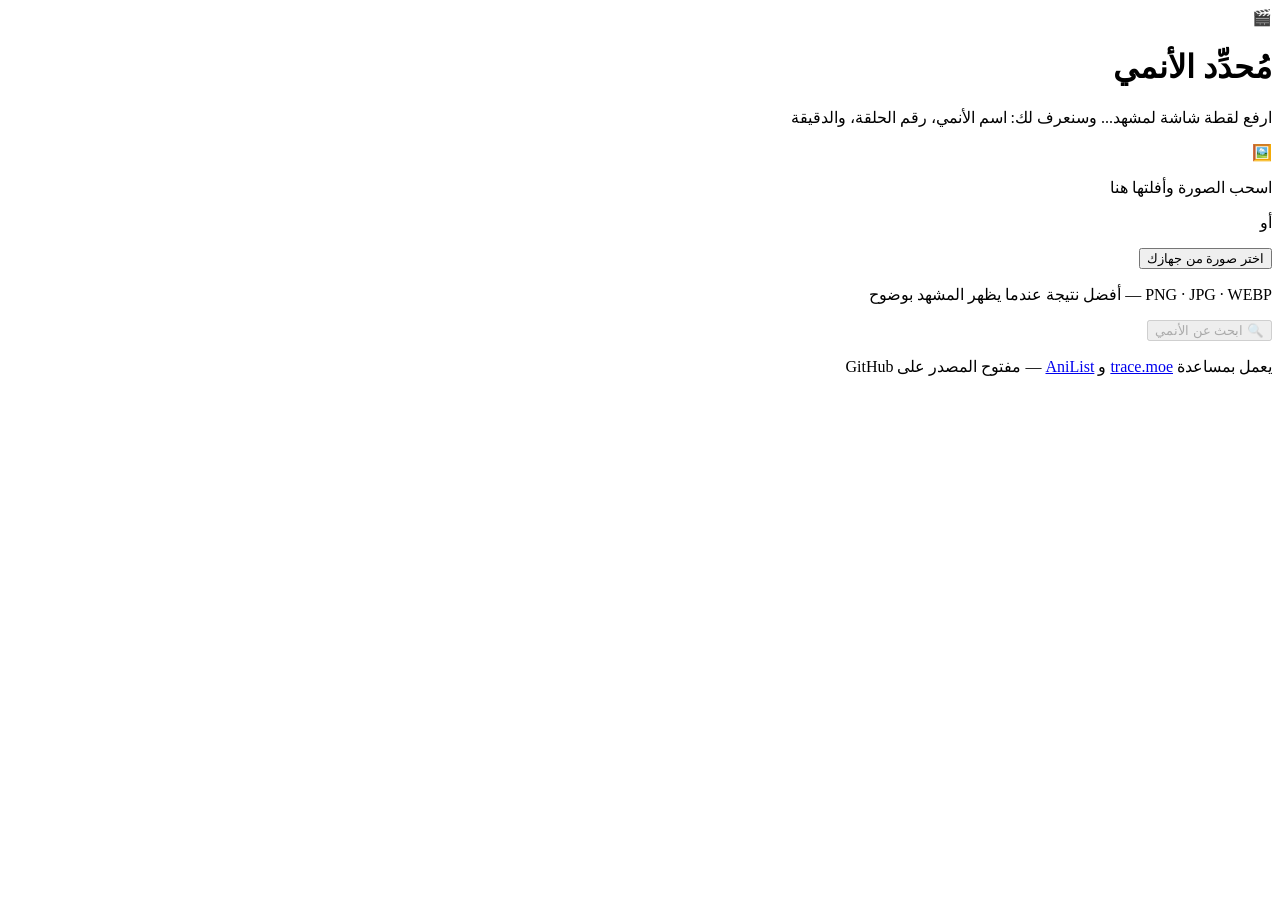
==== anime-identifier/index.html @ 2c8b1a6d "feat: add Arabic anime snapshot identifier homepage" ====
<!DOCTYPE html>
<html lang="ar" dir="rtl">
<head>
  <meta charset="UTF-8" />
  <meta name="viewport" content="width=device-width, initial-scale=1.0" />
  <meta name="description" content="حدّد اسم الأنمي ورقم الحلقة والدقيقة من لقطة شاشة واحدة" />
  <title>مُحدِّد الأنمي من الصورة | Anime Snapshot Identifier</title>
  <link rel="preconnect" href="https://fonts.googleapis.com" />
  <link rel="preconnect" href="https://fonts.gstatic.com" crossorigin />
  <link href="https://fonts.googleapis.com/css2?family=Cairo:wght@400;600;800&display=swap" rel="stylesheet" />
  <link rel="stylesheet" href="style.css" />
</head>
<body>
  <div class="glow glow-1"></div>
  <div class="glow glow-2"></div>

  <header class="header">
    <div class="logo">
      <span class="logo-icon">🎬</span>
      <h1>مُحدِّد الأنمي</h1>
    </div>
    <p class="tagline">ارفع لقطة شاشة لمشهد... وسنعرف لك: اسم الأنمي، رقم الحلقة، والدقيقة</p>
  </header>

  <main class="container">
    <!-- منطقة الرفع -->
    <section class="upload-card" id="dropZone">
      <div class="upload-icon">🖼️</div>
      <p class="upload-title">اسحب الصورة وأفلتها هنا</p>
      <p class="upload-sub">أو</p>
      <button class="btn btn-primary" id="pickBtn">اختر صورة من جهازك</button>
      <input type="file" id="fileInput" accept="image/*" hidden />
      <p class="upload-hint">PNG · JPG · WEBP — أفضل نتيجة عندما يظهر المشهد بوضوح</p>
      <div id="previewBox" class="preview-box" hidden>
        <img id="previewImg" alt="لقطة الشاشة المرفوعة" />
        <button class="btn btn-ghost" id="resetBtn">إلغاء 🗑️</button>
      </div>
    </section>

    <!-- زر البحث -->
    <button class="btn btn-search" id="searchBtn" disabled>🔍 ابحث عن الأنمي</button>

    <!-- حالة البحث -->
    <section id="status" class="status" hidden></section>

    <!-- النتائج -->
    <section id="results" class="results" hidden></section>
  </main>

  <footer class="footer">
    <p>يعمل بمساعدة <a href="https://trace.moe" target="_blank" rel="noopener">trace.moe</a> و <a href="https://anilist.co" target="_blank" rel="noopener">AniList</a> — مفتوح المصدر على GitHub</p>
  </footer>

  <script src="script.js"></script>
</body>
</html>
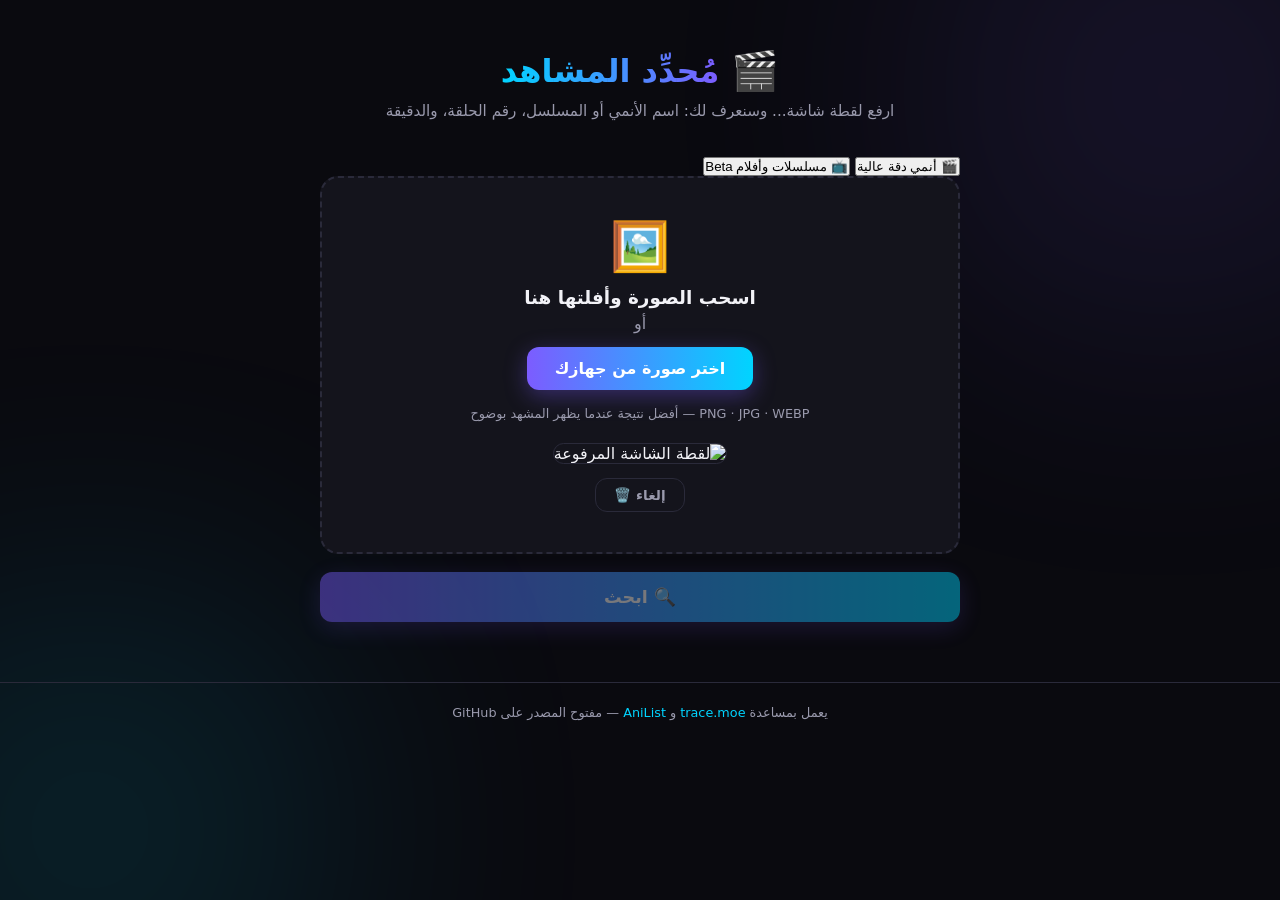
==== commit 92d3b1f6: "feat: add anime/series tabs, PWA meta tags and install button" ====
--- a/anime-identifier/index.html
+++ b/anime-identifier/index.html
@@ -3,11 +3,18 @@
 <head>
   <meta charset="UTF-8" />
   <meta name="viewport" content="width=device-width, initial-scale=1.0" />
-  <meta name="description" content="حدّد اسم الأنمي ورقم الحلقة والدقيقة من لقطة شاشة واحدة" />
-  <title>مُحدِّد الأنمي من الصورة | Anime Snapshot Identifier</title>
+  <meta name="description" content="حدّد اسم الأنمي أو المسلسل ورقم الحلقة والدقيقة من لقطة شاشة واحدة" />
+  <title>مُحدِّد المشاهد من الصورة | Anime Snapshot Identifier</title>
   <link rel="preconnect" href="https://fonts.googleapis.com" />
   <link rel="preconnect" href="https://fonts.gstatic.com" crossorigin />
   <link href="https://fonts.googleapis.com/css2?family=Cairo:wght@400;600;800&display=swap" rel="stylesheet" />
+  <link rel="manifest" href="manifest.webmanifest" />
+  <link rel="icon" type="image/svg+xml" href="icon.svg" />
+  <meta name="theme-color" content="#0a0a0f" />
+  <meta name="apple-mobile-web-app-capable" content="yes" />
+  <meta name="apple-mobile-web-app-status-bar-style" content="black-translucent" />
+  <meta name="apple-mobile-web-app-title" content="محدد المشاهد" />
+  <link rel="apple-touch-icon" href="icon.svg" />
   <link rel="stylesheet" href="style.css" />
 </head>
 <body>
@@ -17,12 +24,18 @@
   <header class="header">
     <div class="logo">
       <span class="logo-icon">🎬</span>
-      <h1>مُحدِّد الأنمي</h1>
+      <h1>مُحدِّد المشاهد</h1>
     </div>
-    <p class="tagline">ارفع لقطة شاشة لمشهد... وسنعرف لك: اسم الأنمي، رقم الحلقة، والدقيقة</p>
+    <p class="tagline">ارفع لقطة شاشة... وسنعرف لك: اسم الأنمي أو المسلسل، رقم الحلقة، والدقيقة</p>
   </header>
 
   <main class="container">
+    <!-- التبويبات -->
+    <nav class="tabs">
+      <button class="tab active" data-mode="anime">🎬 أنمي <span class="tag-acc">دقة عالية</span></button>
+      <button class="tab" data-mode="series">📺 مسلسلات وأفلام <span class="tag-beta">Beta</span></button>
+    </nav>
+
     <!-- منطقة الرفع -->
     <section class="upload-card" id="dropZone">
       <div class="upload-icon">🖼️</div>
@@ -38,7 +51,7 @@
     </section>
 
     <!-- زر البحث -->
-    <button class="btn btn-search" id="searchBtn" disabled>🔍 ابحث عن الأنمي</button>
+    <button class="btn btn-search" id="searchBtn" disabled>🔍 ابحث</button>
 
     <!-- حالة البحث -->
     <section id="status" class="status" hidden></section>
@@ -48,6 +61,7 @@
   </main>
 
   <footer class="footer">
+    <button class="btn btn-install" id="installBtn" hidden>📲 ثبّت التطبيق على جهازك</button>
     <p>يعمل بمساعدة <a href="https://trace.moe" target="_blank" rel="noopener">trace.moe</a> و <a href="https://anilist.co" target="_blank" rel="noopener">AniList</a> — مفتوح المصدر على GitHub</p>
   </footer>
 
--- a/anime-identifier/style.css
+++ b/anime-identifier/style.css
@@ -0,0 +1,256 @@
+/* ===== متغيرات عامة ===== */
+:root {
+  --bg: #0a0a0f;
+  --card: #14141c;
+  --card-2: #1b1b26;
+  --border: #2a2a3a;
+  --text: #f2f2f7;
+  --text-dim: #9a9aad;
+  --accent: #7c5cff;
+  --accent-2: #00d4ff;
+  --success: #2ecc71;
+  --danger: #e74c3c;
+  --radius: 18px;
+}
+
+* { margin: 0; padding: 0; box-sizing: border-box; }
+
+body {
+  font-family: 'Cairo', system-ui, sans-serif;
+  background: var(--bg);
+  color: var(--text);
+  min-height: 100vh;
+  overflow-x: hidden;
+  position: relative;
+}
+
+/* توهجات خلفية */
+.glow {
+  position: fixed;
+  width: 420px; height: 420px;
+  border-radius: 50%;
+  filter: blur(140px);
+  opacity: 0.18;
+  pointer-events: none;
+  z-index: 0;
+}
+.glow-1 { background: var(--accent); top: -120px; right: -100px; }
+.glow-2 { background: var(--accent-2); bottom: -140px; left: -120px; }
+
+/* ===== الترويسة ===== */
+.header {
+  position: relative;
+  z-index: 1;
+  text-align: center;
+  padding: 48px 20px 8px;
+}
+.logo { display: flex; align-items: center; justify-content: center; gap: 12px; }
+.logo-icon { font-size: 2.4rem; }
+.logo h1 {
+  font-size: 2rem;
+  background: linear-gradient(90deg, var(--accent-2), var(--accent));
+  -webkit-background-clip: text;
+  background-clip: text;
+  color: transparent;
+}
+.tagline { color: var(--text-dim); margin-top: 8px; font-size: 0.95rem; }
+
+/* ===== الحاوية ===== */
+.container {
+  position: relative;
+  z-index: 1;
+  max-width: 680px;
+  margin: 0 auto;
+  padding: 28px 20px 60px;
+}
+
+/* ===== بطاقة الرفع ===== */
+.upload-card {
+  background: var(--card);
+  border: 2px dashed var(--border);
+  border-radius: var(--radius);
+  padding: 40px 24px;
+  text-align: center;
+  transition: border-color 0.25s, background 0.25s, transform 0.25s;
+}
+.upload-card.dragover {
+  border-color: var(--accent);
+  background: var(--card-2);
+  transform: scale(1.02);
+}
+.upload-icon { font-size: 3rem; margin-bottom: 12px; }
+.upload-title { font-size: 1.15rem; font-weight: 600; }
+.upload-sub { color: var(--text-dim); margin: 6px 0 14px; }
+.upload-hint { color: var(--text-dim); font-size: 0.8rem; margin-top: 16px; }
+
+/* ===== الأزرار ===== */
+.btn {
+  font-family: inherit;
+  font-size: 1rem;
+  font-weight: 600;
+  border: none;
+  border-radius: 12px;
+  padding: 12px 28px;
+  cursor: pointer;
+  transition: transform 0.15s, box-shadow 0.15s, opacity 0.15s;
+}
+.btn:active { transform: scale(0.97); }
+.btn:disabled { opacity: 0.45; cursor: not-allowed; }
+
+.btn-primary {
+  background: linear-gradient(90deg, var(--accent), var(--accent-2));
+  color: #fff;
+  box-shadow: 0 6px 22px rgba(124, 92, 255, 0.35);
+}
+.btn-primary:hover:not(:disabled) { box-shadow: 0 8px 30px rgba(0, 212, 255, 0.4); }
+
+.btn-search {
+  display: block;
+  width: 100%;
+  margin-top: 18px;
+  background: linear-gradient(90deg, var(--accent), var(--accent-2));
+  color: #fff;
+  font-size: 1.1rem;
+  padding: 15px;
+  box-shadow: 0 6px 24px rgba(124, 92, 255, 0.35);
+}
+
+.btn-ghost {
+  background: transparent;
+  border: 1px solid var(--border);
+  color: var(--text-dim);
+  margin-top: 14px;
+  font-size: 0.85rem;
+  padding: 8px 18px;
+}
+.btn-ghost:hover { color: var(--danger); border-color: var(--danger); }
+
+/* ===== معاينة الصورة ===== */
+.preview-box {
+  margin-top: 22px;
+  display: flex;
+  flex-direction: column;
+  align-items: center;
+}
+.preview-box img {
+  max-width: 100%;
+  max-height: 320px;
+  border-radius: 12px;
+  border: 1px solid var(--border);
+}
+
+/* ===== الحالة ===== */
+.status {
+  margin-top: 22px;
+  padding: 16px 20px;
+  border-radius: 12px;
+  background: var(--card-2);
+  border: 1px solid var(--border);
+  text-align: center;
+  color: var(--text-dim);
+}
+.status.loading { color: var(--accent-2); }
+.status.error { color: var(--danger); border-color: var(--danger); }
+
+.spinner {
+  display: inline-block;
+  width: 18px; height: 18px;
+  border: 2px solid var(--accent-2);
+  border-top-color: transparent;
+  border-radius: 50%;
+  animation: spin 0.7s linear infinite;
+  vertical-align: middle;
+  margin-inline-end: 8px;
+}
+@keyframes spin { to { transform: rotate(360deg); } }
+
+/* ===== النتائج ===== */
+.results { margin-top: 26px; }
+
+.result-card {
+  background: var(--card);
+  border: 1px solid var(--border);
+  border-radius: var(--radius);
+  padding: 22px;
+  margin-bottom: 18px;
+  animation: fadeUp 0.4s ease;
+}
+@keyframes fadeUp {
+  from { opacity: 0; transform: translateY(14px); }
+  to { opacity: 1; transform: translateY(0); }
+}
+
+.result-top { display: flex; gap: 18px; align-items: flex-start; }
+
+.result-cover {
+  width: 110px;
+  height: 160px;
+  border-radius: 10px;
+  object-fit: cover;
+  border: 1px solid var(--border);
+  flex-shrink: 0;
+}
+
+.result-info h2 { font-size: 1.3rem; margin-bottom: 4px; }
+.result-info .title-en { color: var(--text-dim); font-size: 0.9rem; direction: ltr; text-align: right; }
+.result-info .title-jp { color: var(--text-dim); font-size: 0.85rem; }
+
+.badges { display: flex; flex-wrap: wrap; gap: 8px; margin-top: 12px; }
+.badge {
+  background: rgba(124, 92, 255, 0.15);
+  color: var(--accent-2);
+  border: 1px solid rgba(124, 92, 255, 0.4);
+  border-radius: 8px;
+  padding: 5px 12px;
+  font-size: 0.8rem;
+  font-weight: 600;
+}
+.badge.ep { background: rgba(0, 212, 255, 0.12); }
+.badge.time { background: rgba(46, 204, 113, 0.12); color: var(--success); border-color: rgba(46, 204, 113, 0.4); }
+
+.similarity {
+  margin-top: 14px;
+  height: 8px;
+  background: var(--card-2);
+  border-radius: 99px;
+  overflow: hidden;
+}
+.similarity-fill {
+  height: 100%;
+  background: linear-gradient(90deg, var(--accent), var(--accent-2));
+  border-radius: 99px;
+  transition: width 0.8s ease;
+}
+
+.similarity-text { font-size: 0.8rem; color: var(--text-dim); margin-top: 6px; }
+
+.match-img {
+  margin-top: 16px;
+  width: 100%;
+  border-radius: 10px;
+  border: 1px solid var(--border);
+  display: block;
+}
+
+.more-link { display: inline-block; margin-top: 14px; color: var(--accent-2); font-size: 0.85rem; text-decoration: none; }
+.more-link:hover { text-decoration: underline; }
+
+/* ===== التذييل ===== */
+.footer {
+  position: relative;
+  z-index: 1;
+  text-align: center;
+  color: var(--text-dim);
+  font-size: 0.8rem;
+  padding: 22px 20px 40px;
+  border-top: 1px solid var(--border);
+}
+.footer a { color: var(--accent-2); text-decoration: none; }
+.footer a:hover { text-decoration: underline; }
+
+/* ===== استجابة الشاشات الصغيرة ===== */
+@media (max-width: 480px) {
+  .logo h1 { font-size: 1.6rem; }
+  .result-top { flex-direction: column; align-items: center; text-align: center; }
+  .badges { justify-content: center; }
+}
